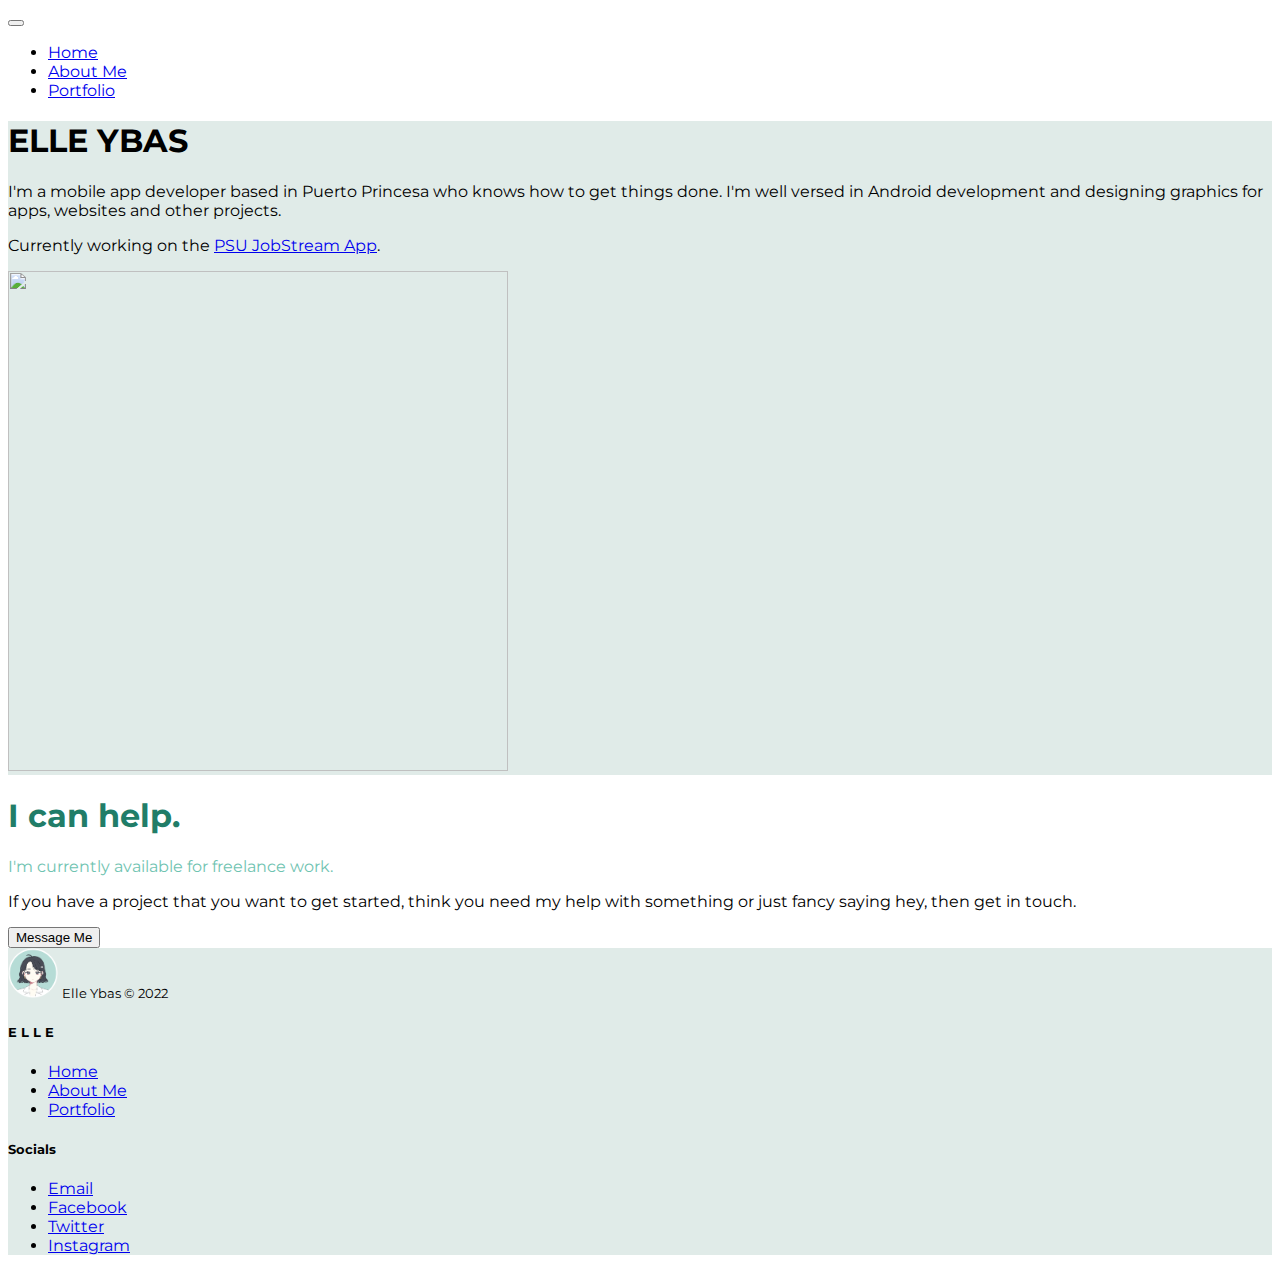
==== about.html @ ad0c837b "Update website" ====
<!DOCTYPE html>
<html lang="en">

<head>
    <meta charset="utf-8" />
    <meta name="viewport" content="width=device-width, initial-scale=1" />
    <meta name="description" content="hmcldryl" />

    <link href="https://cdn.jsdelivr.net/npm/bootstrap@5.1.3/dist/css/bootstrap.min.css" rel="stylesheet"
        integrity="sha384-1BmE4kWBq78iYhFldvKuhfTAU6auU8tT94WrHftjDbrCEXSU1oBoqyl2QvZ6jIW3" crossorigin="anonymous" />
    <link rel="preconnect" href="https://fonts.googleapis.com" />
    <link rel="preconnect" href="https://fonts.gstatic.com" crossorigin />
    <link href="https://fonts.googleapis.com/css?family=Montserrat:300,400,700,900" rel="stylesheet" />

    <title>elleunicorns | About Me</title>

    <link rel="apple-touch-icon" sizes="57x57" href="img/apple-icon-57x57.png" />
    <link rel="apple-touch-icon" sizes="60x60" href="img/apple-icon-60x60.png" />
    <link rel="apple-touch-icon" sizes="72x72" href="img/apple-icon-72x72.png" />
    <link rel="apple-touch-icon" sizes="76x76" href="img/apple-icon-76x76.png" />
    <link rel="apple-touch-icon" sizes="114x114" href="img/apple-icon-114x114.png" />
    <link rel="apple-touch-icon" sizes="120x120" href="img/apple-icon-120x120.png" />
    <link rel="apple-touch-icon" sizes="144x144" href="img/apple-icon-144x144.png" />
    <link rel="apple-touch-icon" sizes="152x152" href="img/apple-icon-152x152.png" />
    <link rel="apple-touch-icon" sizes="180x180" href="img/apple-icon-180x180.png" />
    <link rel="icon" type="image/png" sizes="192x192" href="img/android-icon-192x192.png" />
    <link rel="icon" type="image/png" sizes="32x32" href="img/favicon-32x32.png" />
    <link rel="icon" type="image/png" sizes="96x96" href="img/favicon-96x96.png" />
    <link rel="icon" type="image/png" sizes="16x16" href="img/favicon-16x16.png" />
    <link rel="manifest" href="/manifest.json" />
    <meta name="msapplication-TileColor" content="#ffffff" />
    <meta name="msapplication-TileImage" content="/ms-icon-144x144.png" />
    <meta name="theme-color" content="#ffffff" />

    <link href="css/main.css" rel="stylesheet" type="text/css" />

    <style>
        .home-title {
            color: #217d68;
        }

        .home-subtitle {
            color: #6fc3b1;
        }

        .home-hero-a {
            background-color: #e0ebe8;
        }
    </style>
</head>

<body>
    <header>
        <nav class="navbar navbar-expand-lg navbar-light" aria-label="navbar">
            <div class="container">
                <button class="navbar-toggler" type="button" data-bs-toggle="collapse" data-bs-target="#navbar"
                    aria-controls="navbar" aria-expanded="false" aria-label="Toggle navigation">
                    <span class="navbar-toggler-icon"></span>
                </button>

                <div class="collapse navbar-collapse navbar" id="navbar">
                    <ul class="navbar-nav ms-auto mb-2 mb-lg-0">
                        <li class="nav-item">
                            <a class="nav-link" href="index.html">Home</a>
                        </li>
                        <li class="nav-item">
                            <a class="nav-link active" aria-current="page" href="#">About Me</a>
                        </li>
                        <li class="nav-item">
                            <a class="nav-link" href="portfolio.html">Portfolio</a>
                        </li>
                    </ul>
                </div>
            </div>
        </nav>
    </header>

    <main>
        <div style="background-color: #e0ebe8;" class="px-4 py-5">
            <div class="row flex-lg-row-reverse align-items-center g-5 px-5">
                <div class="col-lg-6">
                    <h1 class="display-5 lh-1 mb-3">ELLE YBAS</h1>
                    <p class="lead">I'm a mobile app developer based in Puerto Princesa who knows how to get things
                        done. I'm well versed in
                        Android development and designing graphics for apps, websites and other projects.</p>
                    <p class="lead">Currently working on the <a
                            href="https://play.google.com/store/apps/details?id=com.jobstream.PSUJobStream"
                            class="link-secondary text-decoration-none">
                            PSU JobStream App</a>.</p>
                </div>
                <div class="col-lg-6">
                    <img src="img/home_dp.jpg" class="rounded d-block mx-lg-auto img-fluid" alt="" width="500"
                        height="500" loading="lazy">
                </div>
            </div>
        </div>

        <div class="px-4 py-5 text-center">
            <h1 class="home-title display-5 fw-bold">I can help.</h1>
            <p class="home-subtitle lead my-4 fw-bold">I'm currently available for freelance work.</h1>
            <div class="col-lg-6 mx-auto">
                <p class="lead mb-4">If you have a project that you want to get started, think you need my help with
                    something or just fancy saying hey, then get in touch.</p>
                <button type="button" class="btn btn-success btn-lg">Message Me</button>
            </div>
        </div>

    </main>

    <footer class="px-4 py-5" style="background-color: #e0ebe8;">
        <div class="row">
            <div class="col-4 col-md">
                <img class="rounded mb-2" src="img/elle.png" alt="" width="50" height="50">
                <small class="d-block text-muted mb-5">Elle Ybas © 2022</small>
            </div>
            <div class="col-4 col-md">
                <h5>E L L E</h5>
                <ul class="list-unstyled text-small">
                    <li class="mb-1"><a class="link-secondary text-decoration-none" href="index.html">Home</a></li>
                    <li class="mb-1"><a class="link-secondary text-decoration-none" href="#">About Me</a></li>
                    <li class="mb-1"><a class="link-secondary text-decoration-none" href="portfolio.html">Portfolio</a>
                    </li>
                </ul>
            </div>
            <div class="col-4 col-md">
                <h5>Socials</h5>
                <ul class="list-unstyled text-small">
                    <li class="mb-1"><a class="link-secondary text-decoration-none"
                            href="mailto:#daryl.homecillo@gmail.com">Email</a></li>
                    <li class="mb-1"><a class="link-secondary text-decoration-none"
                            href="https://www.facebook.com/hmcldryl">Facebook</a></li>
                    <li class="mb-1"><a class="link-secondary text-decoration-none"
                            href="https://www.twitter.com/hmcldryl">Twitter</a></li>
                    <li class="mb-1"><a class="link-secondary text-decoration-none"
                            href="https://www.instagram.com/hmcldryl">Instagram</a></li>
                </ul>
            </div>
        </div>
    </footer>

    <script src="https://cdn.jsdelivr.net/npm/bootstrap@5.1.3/dist/js/bootstrap.bundle.min.js"
        integrity="sha384-ka7Sk0Gln4gmtz2MlQnikT1wXgYsOg+OMhuP+IlRH9sENBO0LRn5q+8nbTov4+1p"
        crossorigin="anonymous"></script>
</body>

</html>
---- css/main.css ----
body {
    font-family: 'Montserrat', sans-serif !important;
}
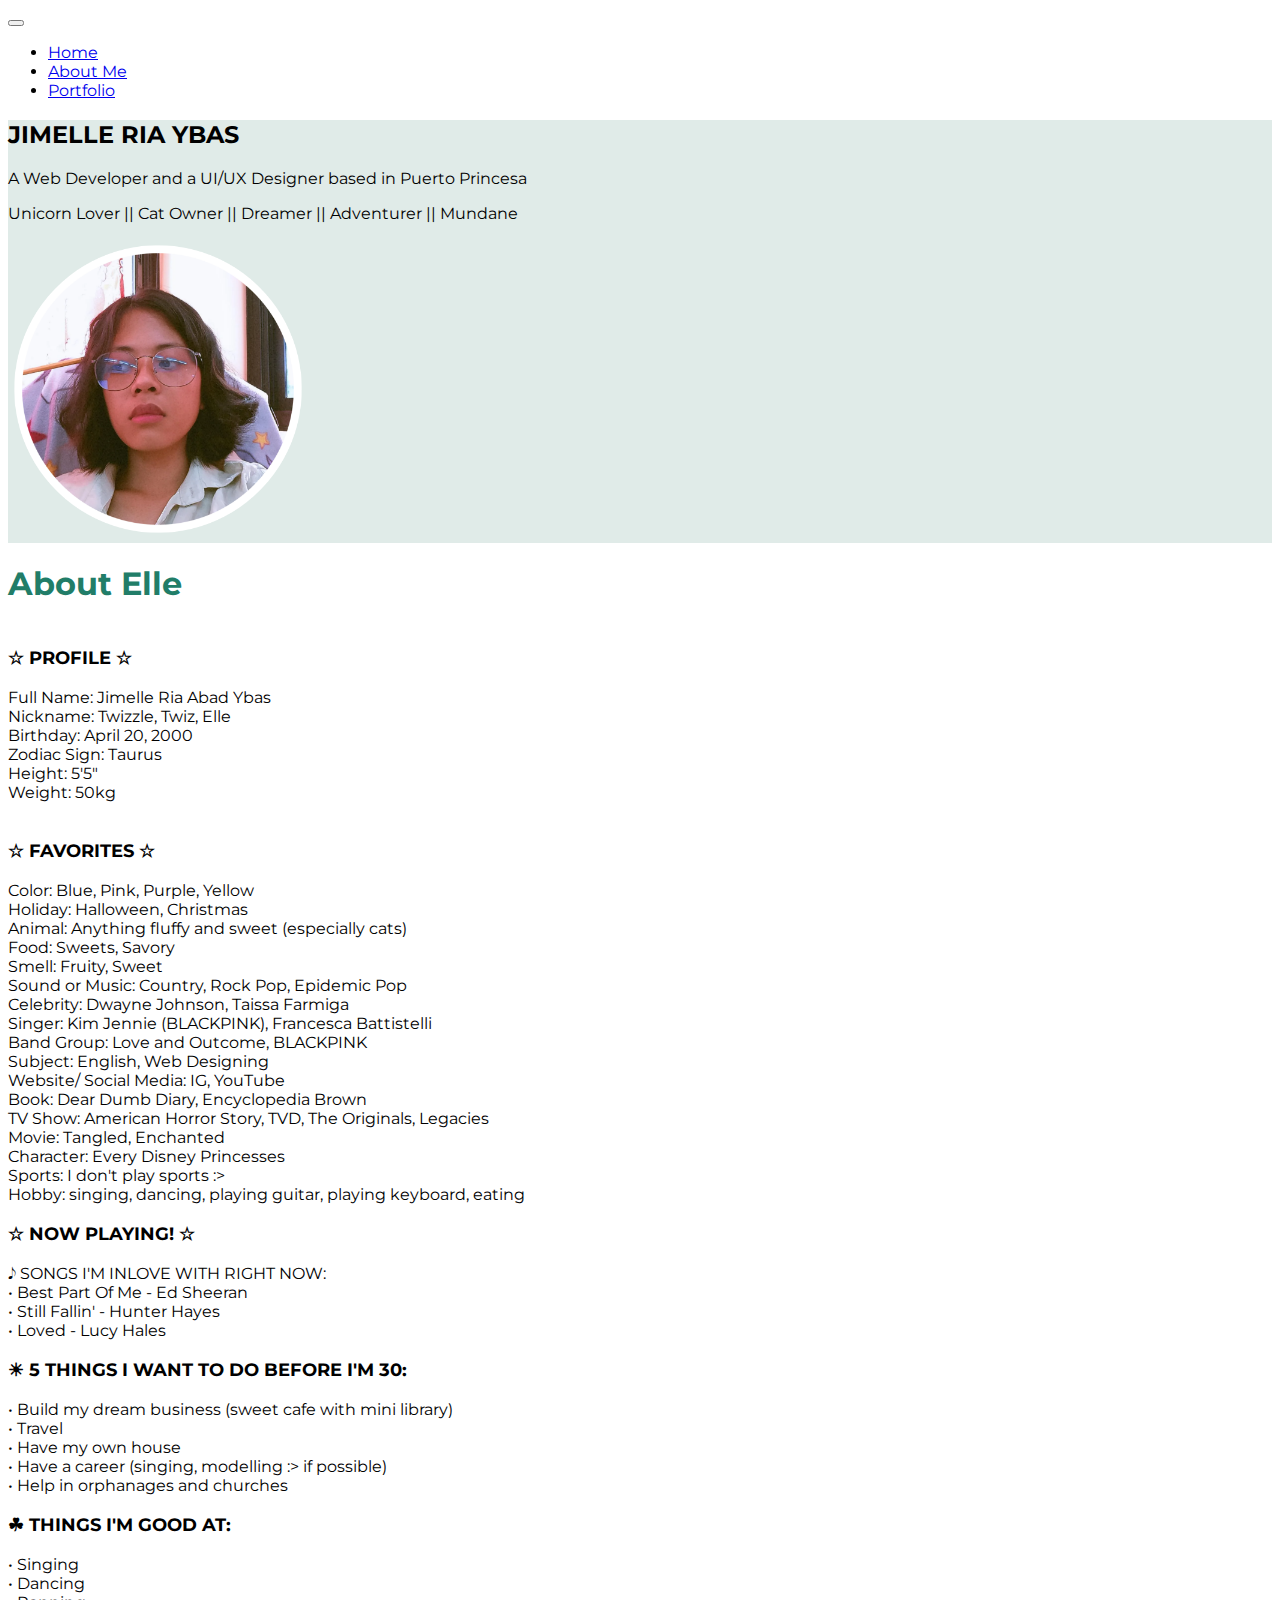
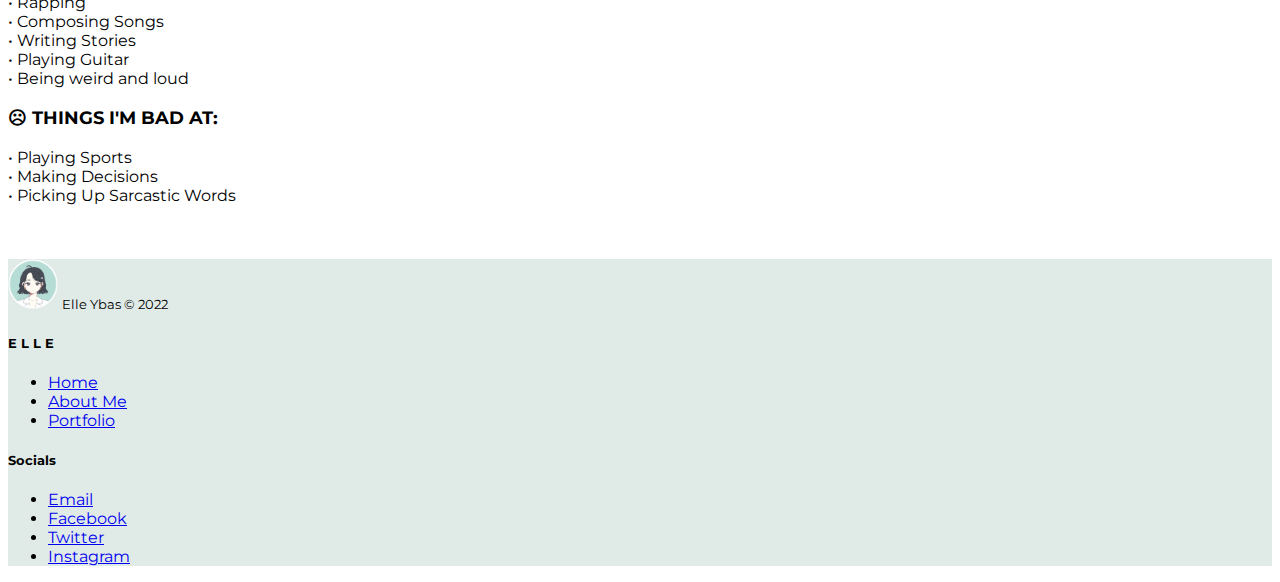
==== commit 2b5537e8: "committed" ====
--- a/about.html
+++ b/about.html
@@ -6,8 +6,7 @@
     <meta name="viewport" content="width=device-width, initial-scale=1" />
     <meta name="description" content="hmcldryl" />
 
-    <link href="https://cdn.jsdelivr.net/npm/bootstrap@5.1.3/dist/css/bootstrap.min.css" rel="stylesheet"
-        integrity="sha384-1BmE4kWBq78iYhFldvKuhfTAU6auU8tT94WrHftjDbrCEXSU1oBoqyl2QvZ6jIW3" crossorigin="anonymous" />
+    <link href="https://cdn.jsdelivr.net/npm/bootstrap@5.1.3/dist/css/bootstrap.min.css" rel="stylesheet" integrity="sha384-1BmE4kWBq78iYhFldvKuhfTAU6auU8tT94WrHftjDbrCEXSU1oBoqyl2QvZ6jIW3" crossorigin="anonymous" />
     <link rel="preconnect" href="https://fonts.googleapis.com" />
     <link rel="preconnect" href="https://fonts.gstatic.com" crossorigin />
     <link href="https://fonts.googleapis.com/css?family=Montserrat:300,400,700,900" rel="stylesheet" />
@@ -38,11 +37,11 @@
         .home-title {
             color: #217d68;
         }
-
+        
         .home-subtitle {
             color: #6fc3b1;
         }
-
+        
         .home-hero-a {
             background-color: #e0ebe8;
         }
@@ -53,8 +52,7 @@
     <header>
         <nav class="navbar navbar-expand-lg navbar-light" aria-label="navbar">
             <div class="container">
-                <button class="navbar-toggler" type="button" data-bs-toggle="collapse" data-bs-target="#navbar"
-                    aria-controls="navbar" aria-expanded="false" aria-label="Toggle navigation">
+                <button class="navbar-toggler" type="button" data-bs-toggle="collapse" data-bs-target="#navbar" aria-controls="navbar" aria-expanded="false" aria-label="Toggle navigation">
                     <span class="navbar-toggler-icon"></span>
                 </button>
 
@@ -79,29 +77,61 @@
         <div style="background-color: #e0ebe8;" class="px-4 py-5">
             <div class="row flex-lg-row-reverse align-items-center g-5 px-5">
                 <div class="col-lg-6">
-                    <h1 class="display-5 lh-1 mb-3">ELLE YBAS</h1>
-                    <p class="lead">I'm a mobile app developer based in Puerto Princesa who knows how to get things
-                        done. I'm well versed in
-                        Android development and designing graphics for apps, websites and other projects.</p>
-                    <p class="lead">Currently working on the <a
-                            href="https://play.google.com/store/apps/details?id=com.jobstream.PSUJobStream"
-                            class="link-secondary text-decoration-none">
-                            PSU JobStream App</a>.</p>
+                    <h2 class="display-5 lh-1 mb-3">JIMELLE RIA YBAS</h2>
+                    <p class="lead">A Web Developer and a UI/UX Designer based in Puerto Princesa </p>
+                    <p> Unicorn Lover || Cat Owner || Dreamer || Adventurer || Mundane
+                    </p>
                 </div>
                 <div class="col-lg-6">
-                    <img src="img/home_dp.jpg" class="rounded d-block mx-lg-auto img-fluid" alt="" width="500"
-                        height="500" loading="lazy">
+                    <img src="img/me.png" class="rounded d-block mx-lg-auto img-fluid" alt="" width="300" height="300" loading="lazy">
                 </div>
             </div>
         </div>
 
         <div class="px-4 py-5 text-center">
-            <h1 class="home-title display-5 fw-bold">I can help.</h1>
-            <p class="home-subtitle lead my-4 fw-bold">I'm currently available for freelance work.</h1>
+            <h1 class="home-title display-5 fw-bold">About Elle</h1>
             <div class="col-lg-6 mx-auto">
-                <p class="lead mb-4">If you have a project that you want to get started, think you need my help with
-                    something or just fancy saying hey, then get in touch.</p>
-                <button type="button" class="btn btn-success btn-lg">Message Me</button>
+                <p>
+                    <span style="font-size: 18px;">
+                    <br><b>&star; PROFILE &star;</b>
+                    </span>
+                    <br> <br> Full Name: Jimelle Ria Abad Ybas <br> Nickname: Twizzle, Twiz, Elle <br> Birthday: April 20, 2000 <br> Zodiac Sign: Taurus <br> Height: 5'5" <br> Weight: 50kg <br>
+                    <br> <br>
+
+                    <span style="font-size: 18px;"> 
+                    <b>&star; FAVORITES &star;</b>
+                    </span>
+                    <br> <br> Color: Blue, Pink, Purple, Yellow <br> Holiday: Halloween, Christmas <br> Animal: Anything fluffy and sweet (especially cats) <br> Food: Sweets, Savory <br> Smell: Fruity, Sweet <br> Sound or Music: Country, Rock Pop, Epidemic
+                    Pop <br> Celebrity: Dwayne Johnson, Taissa Farmiga <br> Singer: Kim Jennie (BLACKPINK), Francesca Battistelli <br> Band Group: Love and Outcome, BLACKPINK <br> Subject: English, Web Designing <br> Website/ Social Media: IG, YouTube
+                    <br> Book: Dear Dumb Diary, Encyclopedia Brown <br> TV Show: American Horror Story, TVD, The Originals, Legacies <br> Movie: Tangled, Enchanted <br> Character: Every Disney Princesses <br> Sports: I don't play sports :> <br> Hobby:
+                    singing, dancing, playing guitar, playing keyboard, eating
+                    <br> <br>
+
+                    <span style="font-size: 18px;"> 
+                    <b>&star; NOW PLAYING! &star;</b>
+                    </span>
+                    <br> <br> &#119136; SONGS I'M INLOVE WITH RIGHT NOW: <br> &bull; Best Part Of Me - Ed Sheeran <br> &bull; Still Fallin' - Hunter Hayes <br> &bull; Loved - Lucy Hales
+                    <br> <br>
+
+                    <span style="font-size: 18px;"> 
+                    <b>&#9728; 5 THINGS I WANT TO DO BEFORE I'M 30:</b>
+                    </span>
+                    <br> <br> &bull; Build my dream business (sweet cafe with mini library) <br> &bull; Travel <br> &bull; Have my own house <br> &bull; Have a career (singing, modelling :> if possible) <br> &bull; Help in orphanages and churches
+                    <br> <br>
+
+                    <span style="font-size: 18px;"> 
+                    <b>&#9752; THINGS I'M GOOD AT:</b>
+                    </span>
+                    <br> <br> &bull; Singing <br> &bull; Dancing <br> &bull; Rapping <br> &bull; Composing Songs <br> &bull; Writing Stories <br> &bull; Playing Guitar <br> &bull; Being weird and loud
+                    <br> <br>
+
+                    <span style="font-size: 18px;"> 
+                    <b>&#9785; THINGS I'M BAD AT:</b>
+                    </span>
+                    <br> <br> &bull; Playing Sports <br> &bull; Making Decisions <br> &bull; Picking Up Sarcastic Words <br>
+                    <br> <br>
+
+                </p>
             </div>
         </div>
 
@@ -125,22 +155,16 @@
             <div class="col-4 col-md">
                 <h5>Socials</h5>
                 <ul class="list-unstyled text-small">
-                    <li class="mb-1"><a class="link-secondary text-decoration-none"
-                            href="mailto:#daryl.homecillo@gmail.com">Email</a></li>
-                    <li class="mb-1"><a class="link-secondary text-decoration-none"
-                            href="https://www.facebook.com/hmcldryl">Facebook</a></li>
-                    <li class="mb-1"><a class="link-secondary text-decoration-none"
-                            href="https://www.twitter.com/hmcldryl">Twitter</a></li>
-                    <li class="mb-1"><a class="link-secondary text-decoration-none"
-                            href="https://www.instagram.com/hmcldryl">Instagram</a></li>
+                    <li class="mb-1"><a class="link-secondary text-decoration-none" href="mailto:#daryl.homecillo@gmail.com">Email</a></li>
+                    <li class="mb-1"><a class="link-secondary text-decoration-none" href="https://www.facebook.com/hmcldryl">Facebook</a></li>
+                    <li class="mb-1"><a class="link-secondary text-decoration-none" href="https://www.twitter.com/hmcldryl">Twitter</a></li>
+                    <li class="mb-1"><a class="link-secondary text-decoration-none" href="https://www.instagram.com/hmcldryl">Instagram</a></li>
                 </ul>
             </div>
         </div>
     </footer>
 
-    <script src="https://cdn.jsdelivr.net/npm/bootstrap@5.1.3/dist/js/bootstrap.bundle.min.js"
-        integrity="sha384-ka7Sk0Gln4gmtz2MlQnikT1wXgYsOg+OMhuP+IlRH9sENBO0LRn5q+8nbTov4+1p"
-        crossorigin="anonymous"></script>
+    <script src="https://cdn.jsdelivr.net/npm/bootstrap@5.1.3/dist/js/bootstrap.bundle.min.js" integrity="sha384-ka7Sk0Gln4gmtz2MlQnikT1wXgYsOg+OMhuP+IlRH9sENBO0LRn5q+8nbTov4+1p" crossorigin="anonymous"></script>
 </body>
 
 </html>